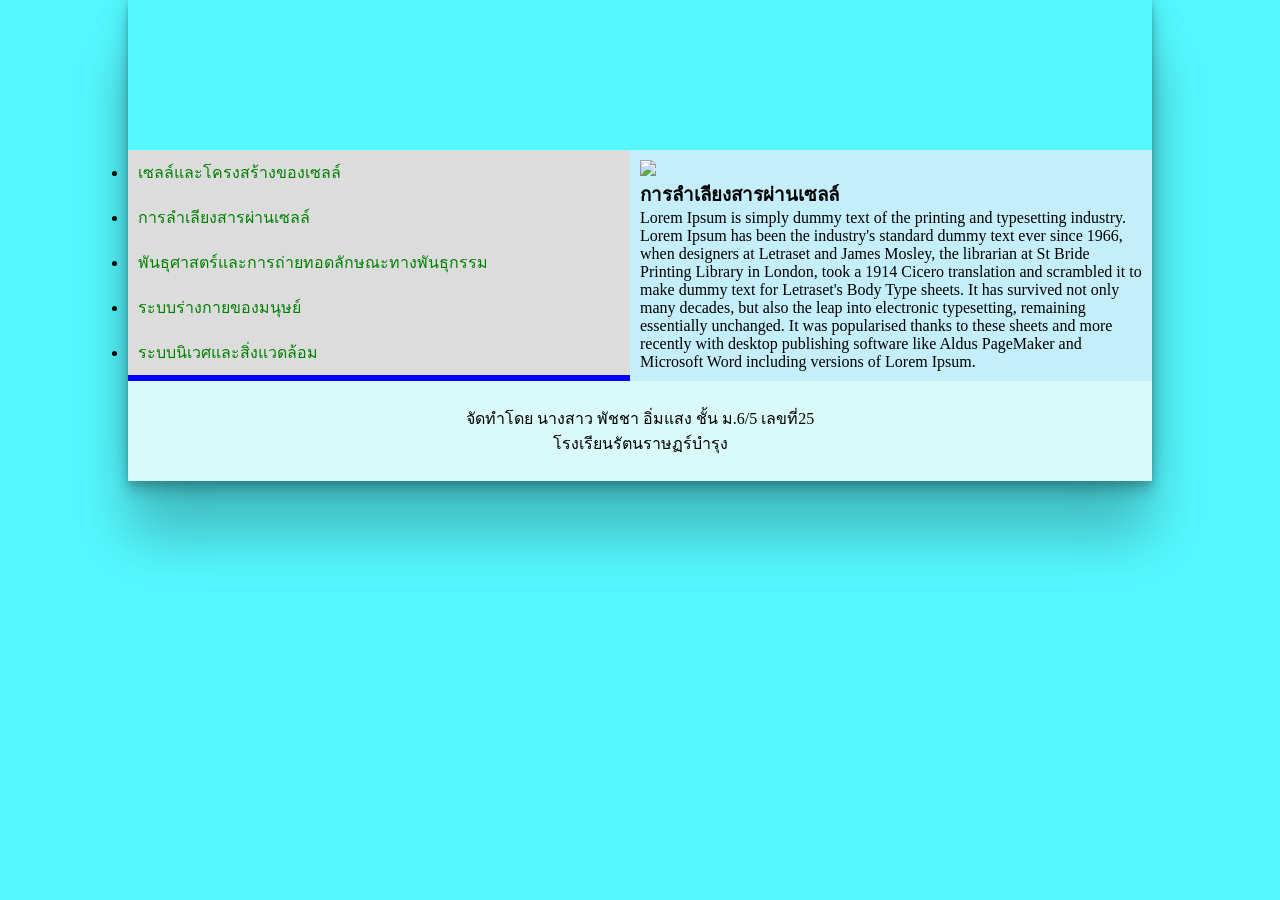
==== p2.html @ 24d48bd1 "Add files via upload" ====
<!DOCTYPE html>
<html lang="th">
<head>
<meta charset="utf-8">
<link rel="stylesheet" href="mystyle.css">
<title>การลำเลียงสารผ่านเซลล์</title>
</head>
<body>
<div class="container">
<header></header>
<section>
       <nav>
                <ul style="list-style-type:none:margin:0;padding=0;">
                <li><a href="index.html">เซลล์และโครงสร้างของเซลล์</a></li>
                <li><a href="p2.html">การลำเลียงสารผ่านเซลล์</a></li>
                <li><a href="p3.html">พันธุศาสตร์และการถ่ายทอดลักษณะทางพันธุกรรม</a></li>
                <li><a href="p4.html">ระบบร่างกายของมนุษย์</a></li>
                <li><a href="p5.html">ระบบนิเวศและสิ่งแวดล้อม</a></li>
                </ul>
      </nav>
      <article>
      <img src="images/p2.JPG" style="width:350px;">
      <h1>การลำเลียงสารผ่านเซลล์</h1>

                <p>Lorem Ipsum is simply dummy text of the printing and typesetting industry. Lorem Ipsum has been the industry's standard dummy text ever since 1966, when designers at Letraset and James Mosley, the librarian at St Bride Printing Library in London, took a 1914 Cicero translation and scrambled it to make dummy text for Letraset's Body Type sheets. It has survived not only many decades, but also the leap into electronic typesetting, remaining essentially unchanged. It was popularised thanks to these sheets and more recently with desktop publishing software like Aldus PageMaker and Microsoft Word including versions of Lorem Ipsum.</p>
      </article>
</section>
<footer>
<p>จัดทำโดย นางสาว พัชชา อิ่มแสง ชั้น ม.6/5 เลขที่25<br>โรงเรียนรัตนราษฏร์บำรุง</p>
</footer>
</body>
</div>
</html>
---- mystyle.css ----
body{
        background-color:#55F8FF;
}

*{
box-sizing:border-box;
margin: 0;
padding: 0;
}
.container{
        width:1024px;
        margin: 0 auto;
        box-shadow: rgba(0, 0, 0, 0.25) 0px 54px 55px, rgba(0, 0, 0, 0.12) 0px -12px 30px, rgba(0, 0, 0, 0.12) 0px 4px 6px, rgba(0, 0, 0, 0.17) 0px 12px 13px, rgba(0, 0, 0, 0.09) 0px -3px 5px;
}
header{
        background-image:url(images/header.png);
        height:150px;
}
nav{
        background-color:blue;
        flex:1;
        width:30%;
       
}        
article{
        flex:1;
        background-color:#C3EEFA;
        width:70%;
        padding:10px;      
}
section{        
        display:flex;
        

}
footer{
        background-color:#DAFAFA;
         
                text-align:center;
        padding:25px;

}

a:link{
      color:green;
      text-decoration:none;
      background-color:#DCDCDC;
      display:block;
      width:100;
      padding:10px;
}
a:visited{
       color:red;
}
a:hover{       
       color:blue;
       background-color:#F0FFFF;
}
a:active{
       color:purple; 
       
}
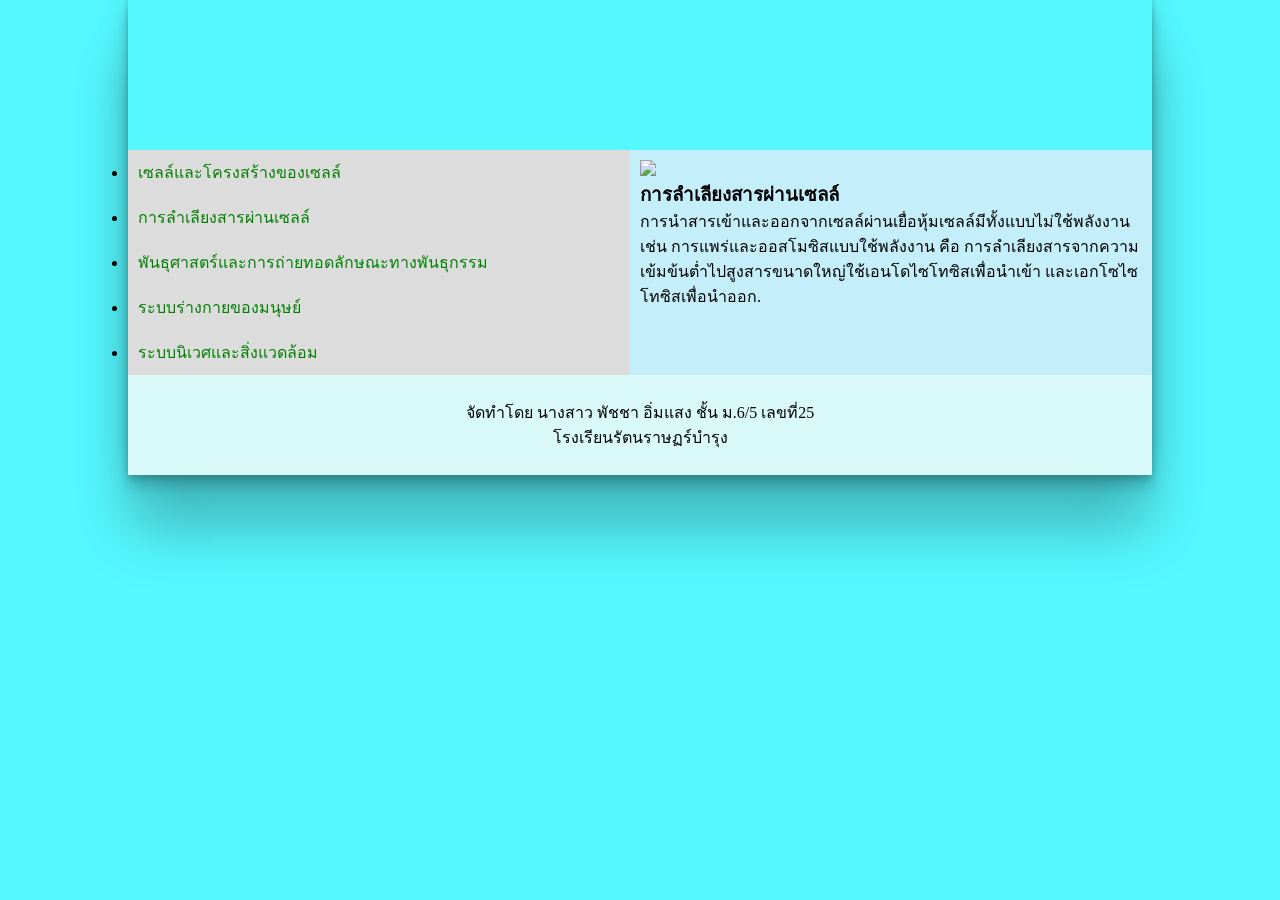
==== commit 1053cea4: "Add files via upload" ====
--- a/p2.html
+++ b/p2.html
@@ -22,7 +22,7 @@
       <img src="images/p2.JPG" style="width:350px;">
       <h1>การลำเลียงสารผ่านเซลล์</h1>
 
-                <p>Lorem Ipsum is simply dummy text of the printing and typesetting industry. Lorem Ipsum has been the industry's standard dummy text ever since 1966, when designers at Letraset and James Mosley, the librarian at St Bride Printing Library in London, took a 1914 Cicero translation and scrambled it to make dummy text for Letraset's Body Type sheets. It has survived not only many decades, but also the leap into electronic typesetting, remaining essentially unchanged. It was popularised thanks to these sheets and more recently with desktop publishing software like Aldus PageMaker and Microsoft Word including versions of Lorem Ipsum.</p>
+                <p>การนำสารเข้าและออกจากเซลล์ผ่านเยื่อหุ้มเซลล์มีทั้งแบบไม่ใช้พลังงาน เช่น การแพร่และออสโมซิสแบบใช้พลังงาน คือ การลำเลียงสารจากความเข้มข้นต่ำไปสูงสารขนาดใหญ่ใช้เอนโดไซโทซิสเพื่อนำเข้า และเอกโซไซโทซิสเพื่อนำออก.</p>
       </article>
 </section>
 <footer>
--- a/mystyle.css
+++ b/mystyle.css
@@ -18,7 +18,7 @@
         height:150px;
 }
 nav{
-        background-color:blue;
+        background-color:#F0FFFF;
         flex:1;
         width:30%;
        
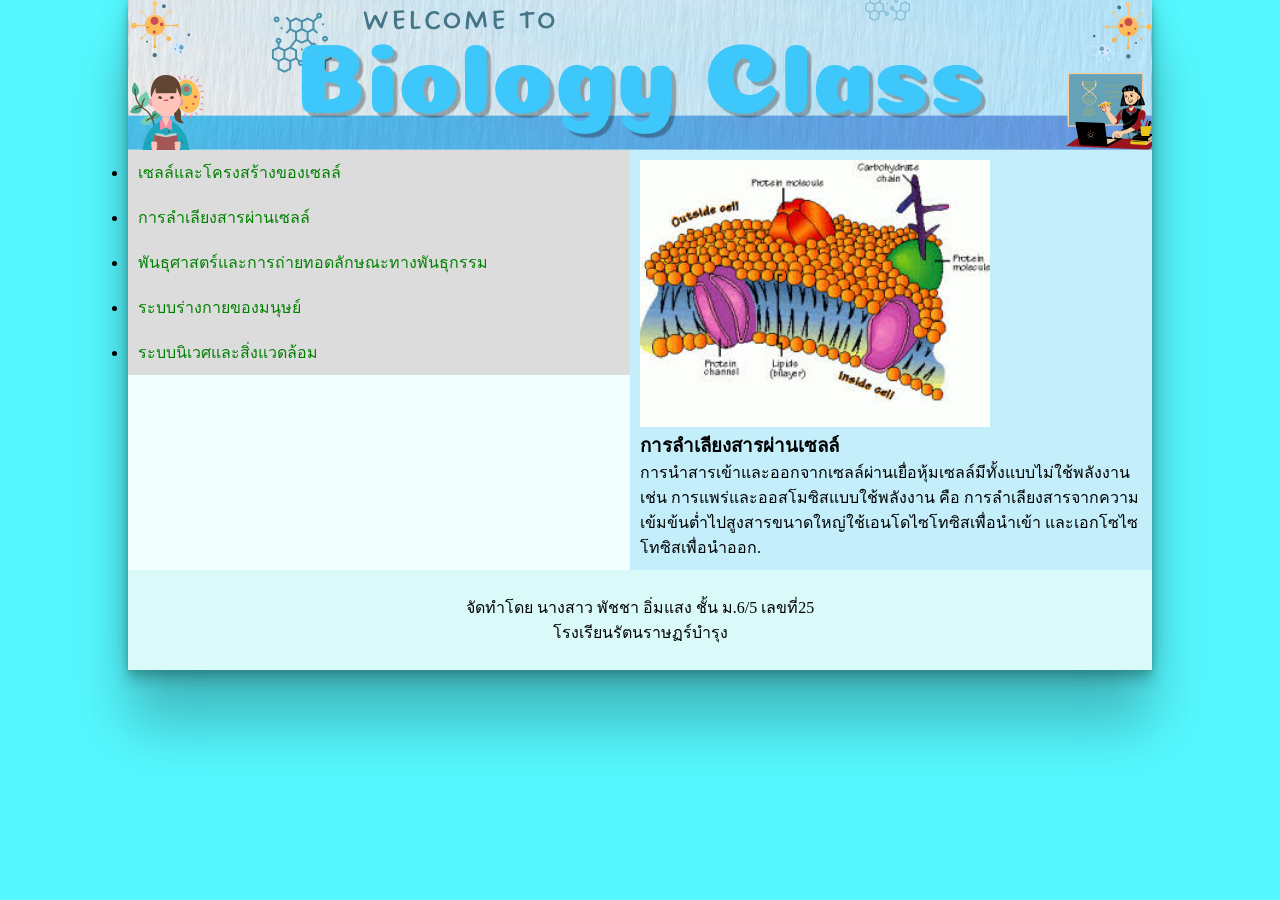
==== commit 6ccfd0ca: "Update p2.html" ====
--- a/p2.html
+++ b/p2.html
@@ -19,7 +19,7 @@
                 </ul>
       </nav>
       <article>
-      <img src="images/p2.JPG" style="width:350px;">
+      <img src="images/p2.jpg" style="width:350px;">
       <h1>การลำเลียงสารผ่านเซลล์</h1>
 
                 <p>การนำสารเข้าและออกจากเซลล์ผ่านเยื่อหุ้มเซลล์มีทั้งแบบไม่ใช้พลังงาน เช่น การแพร่และออสโมซิสแบบใช้พลังงาน คือ การลำเลียงสารจากความเข้มข้นต่ำไปสูงสารขนาดใหญ่ใช้เอนโดไซโทซิสเพื่อนำเข้า และเอกโซไซโทซิสเพื่อนำออก.</p>
@@ -30,4 +30,4 @@
 </footer>
 </body>
 </div>
-</html>+</html>
